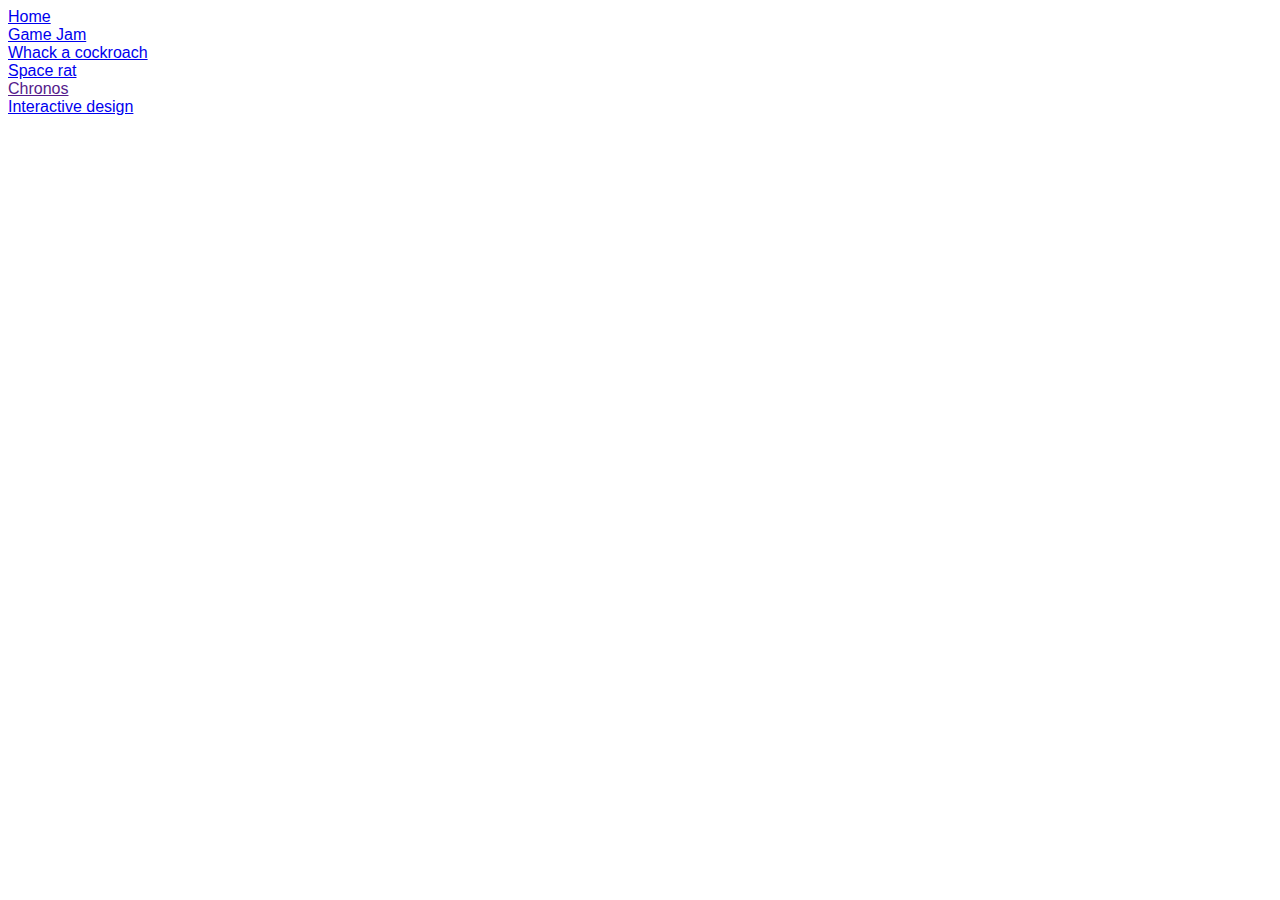
==== chronos.html @ 0ba84d24 "Create chronos.html" ====
<!DOCTYPE html>
<html>
<link rel="stylesheet" type="text/css" href="./styles.css" />
<head>
<title>Chronos</title>
</head>
<body>

<div class="links">
<a href="index.html"> Home</a> <br>
<a href="gameJam.html"> Game Jam</a><br>
<a href="whackCockroach.html"> Whack a cockroach</a><br>
<a href="spaceRat.html"> Space rat</a><br>
<a href=""> Chronos</a><br>
<a href="interactiveDesign.html"> Interactive design</a><br>
</div>

</body>
</html>
---- styles.css ----
body{
	font-family: sans-serif;
	}
.links{ 
	width:15%;    
        }
.div{
      margin-left:15%;
      margin-right:15%;
      position:fixed;
      top:0%;
        }
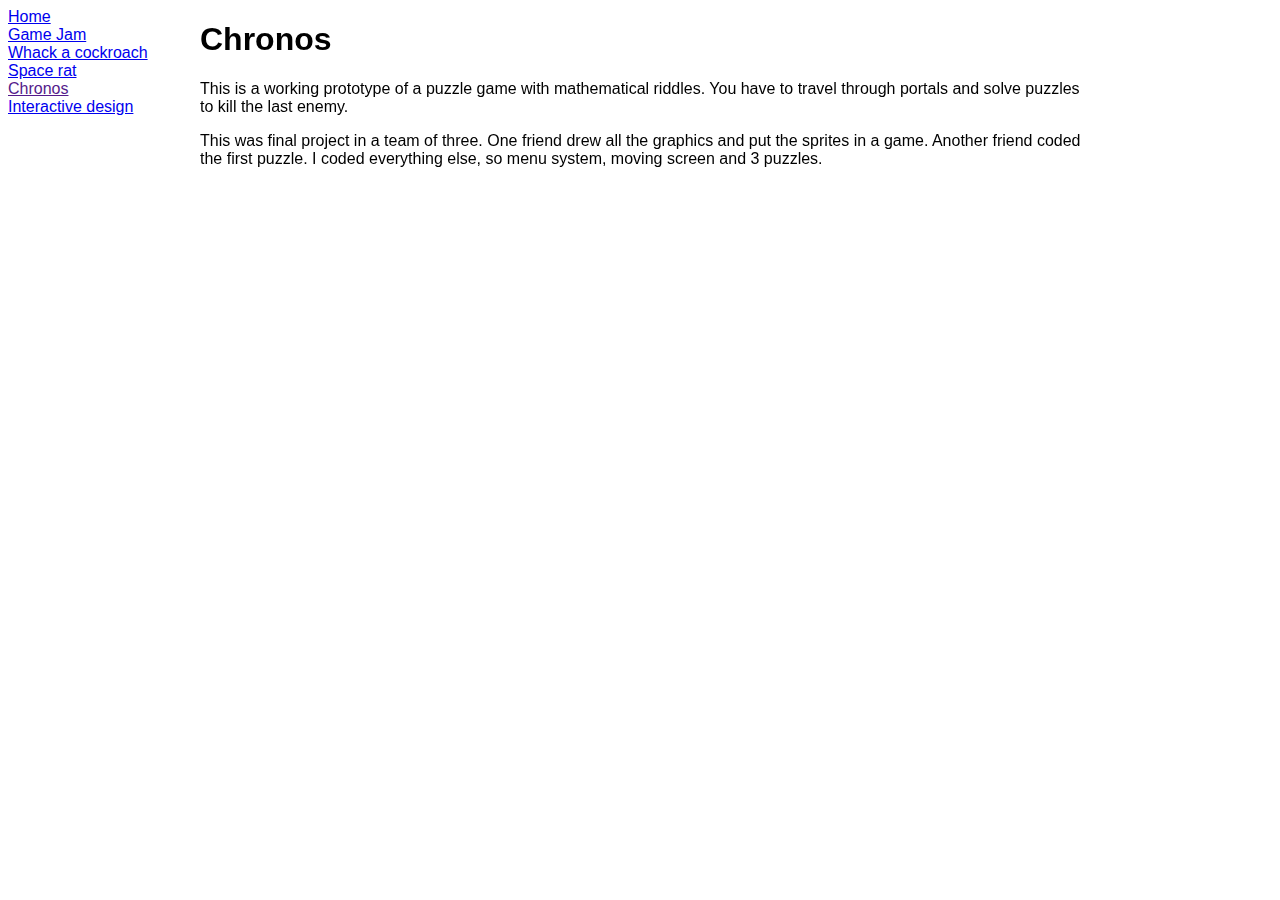
==== commit 0a1d15bd: "Update chronos.html" ====
--- a/chronos.html
+++ b/chronos.html
@@ -15,5 +15,11 @@
 <a href="interactiveDesign.html"> Interactive design</a><br>
 </div>
 
+<div class="div">
+  <h1>Chronos</h1>
+  <p>This is a working prototype of a puzzle game with mathematical riddles. You have to travel through portals and solve puzzles to kill the last enemy.</p>
+  <p>This was final project in a team of three. One friend drew all the graphics and put the sprites in a game. Another friend coded the first puzzle. 
+  I coded everything else, so menu system, moving screen and 3 puzzles.</p>
+</div>
 </body>
 </html>
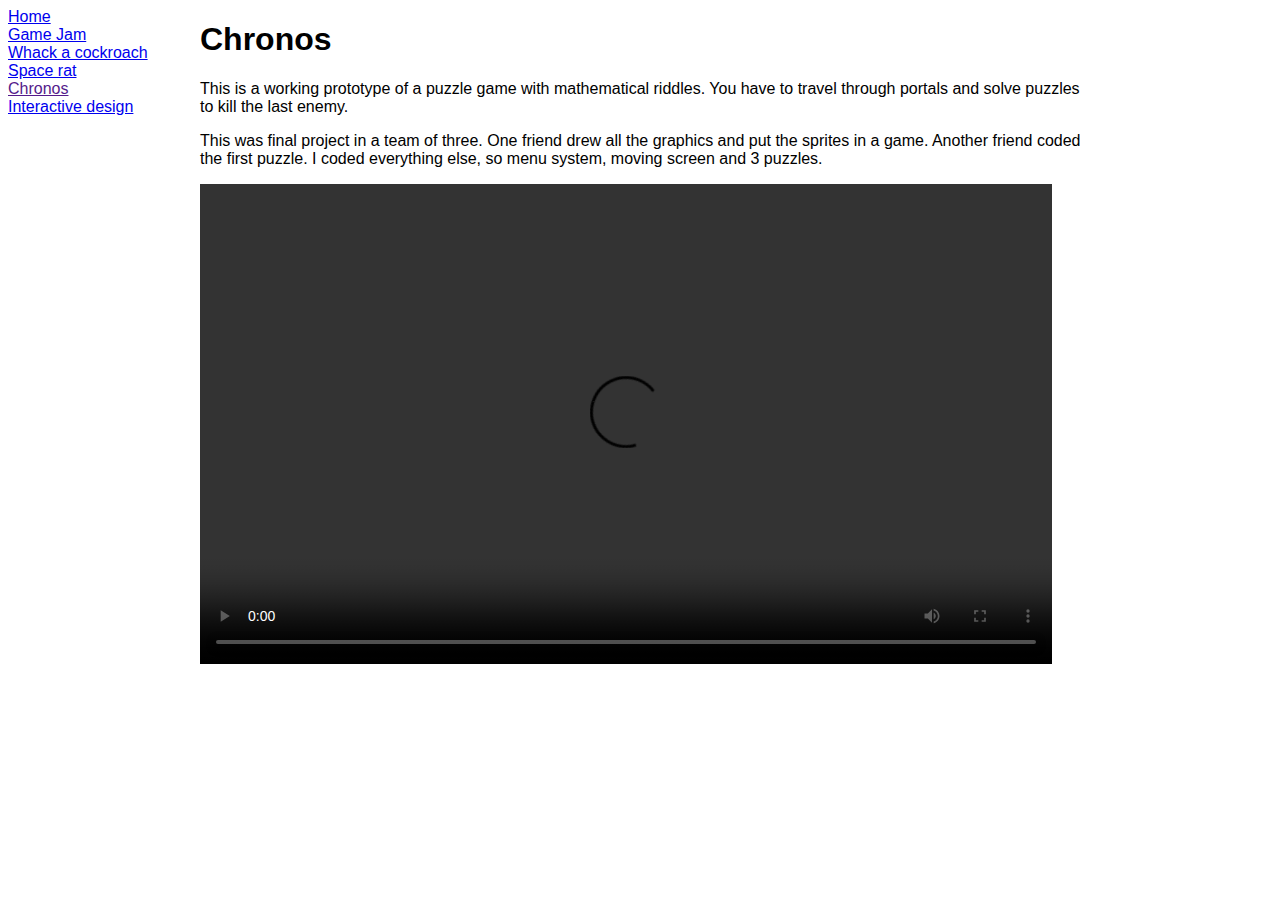
==== commit d187d5a8: "Update chronos.html" ====
--- a/chronos.html
+++ b/chronos.html
@@ -20,6 +20,10 @@
   <p>This is a working prototype of a puzzle game with mathematical riddles. You have to travel through portals and solve puzzles to kill the last enemy.</p>
   <p>This was final project in a team of three. One friend drew all the graphics and put the sprites in a game. Another friend coded the first puzzle. 
   I coded everything else, so menu system, moving screen and 3 puzzles.</p>
+   <video width="852" height="480" controls>
+    <source src="chronos1.mp4" type="video/mp4">
+    Your browser does not support the video tag.
+  </video>
 </div>
 </body>
 </html>
--- a/styles.css
+++ b/styles.css
@@ -7,6 +7,6 @@
 .div{
       margin-left:15%;
       margin-right:15%;
-      position:fixed;
+      position:absolute;
       top:0%;
         }
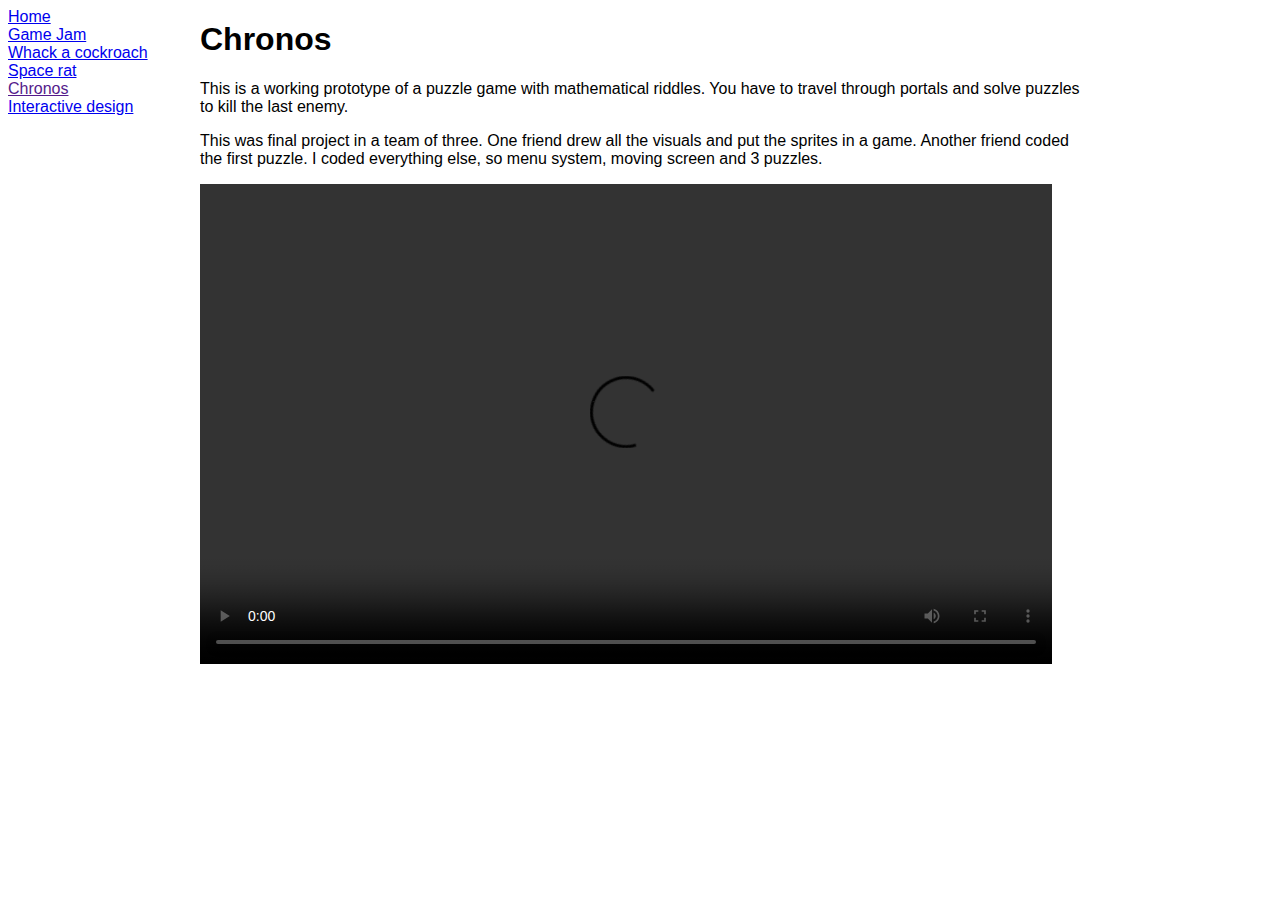
==== commit 8dbf8f4c: "Update chronos.html" ====
--- a/chronos.html
+++ b/chronos.html
@@ -18,7 +18,7 @@
 <div class="div">
   <h1>Chronos</h1>
   <p>This is a working prototype of a puzzle game with mathematical riddles. You have to travel through portals and solve puzzles to kill the last enemy.</p>
-  <p>This was final project in a team of three. One friend drew all the graphics and put the sprites in a game. Another friend coded the first puzzle. 
+  <p>This was final project in a team of three. One friend drew all the visuals and put the sprites in a game. Another friend coded the first puzzle. 
   I coded everything else, so menu system, moving screen and 3 puzzles.</p>
    <video width="852" height="480" controls>
     <source src="chronos1.mp4" type="video/mp4">
